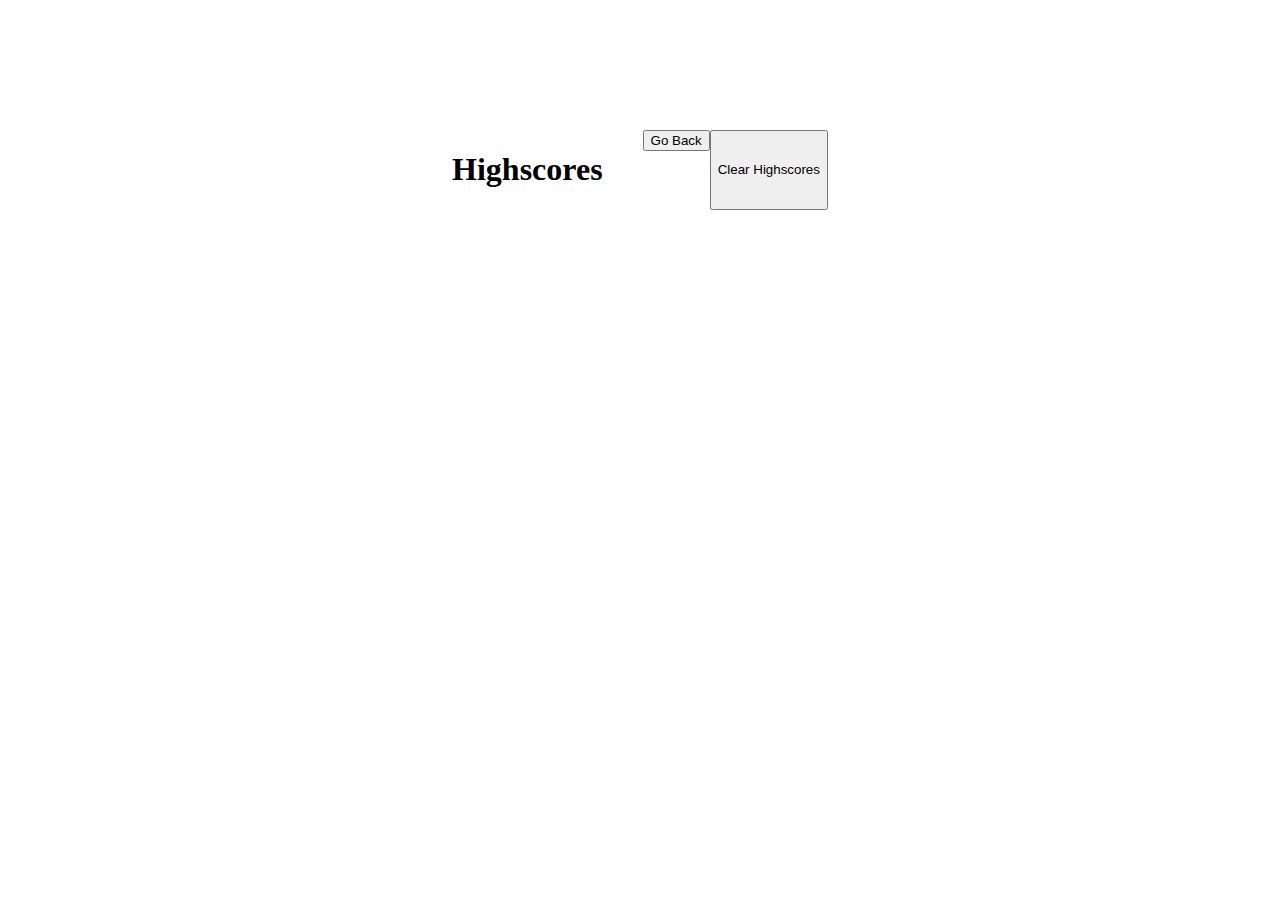
==== highscore.html @ f576d13b "questions added" ====
<!DOCTYPE html>
<html lang="en-us">
    <head>
        <meta charset="UTF-8" />
        <meta name="viewport" content="width=device-width, initial-scale=1.0" />
        <meta http-equiv="X-UA-Compatible" content="ie=edge" />
        <title>Highscores</title>
        <link rel="stylesheet" href="./assets/css/reset.css" />
        <link rel="stylesheet" href="./assets/css/style.css">
    </head>

    <body>
        <div class="wrapper">
            <h1>Highscores</h1>
            <ol id="highscores"></ol>

            <a href="index.html"><button>Go Back</button></a>
            <button id="clear">Clear Highscores</button>
        </div>

        <script src="./assets/js/scores.js"></script>
    </body>
</html>
---- assets/css/style.css ----
/*--------------HEADING------------*/
.nav{
display: flex;
font-size: 20px;
justify-content: space-between;
}

.scores{

}

.timer{

}

.timetex{

}

.timenum{

}
/*-------- CENTERPIECE -------- */
.wrapper{
    display: flex;
    justify-content: center;
    align-content: center;
    margin-top: 30px;
    padding-top: 100px;
}

.title{
text-align: center;
}

.para{
text-align: center;
}

.start{
text-align: center;
}
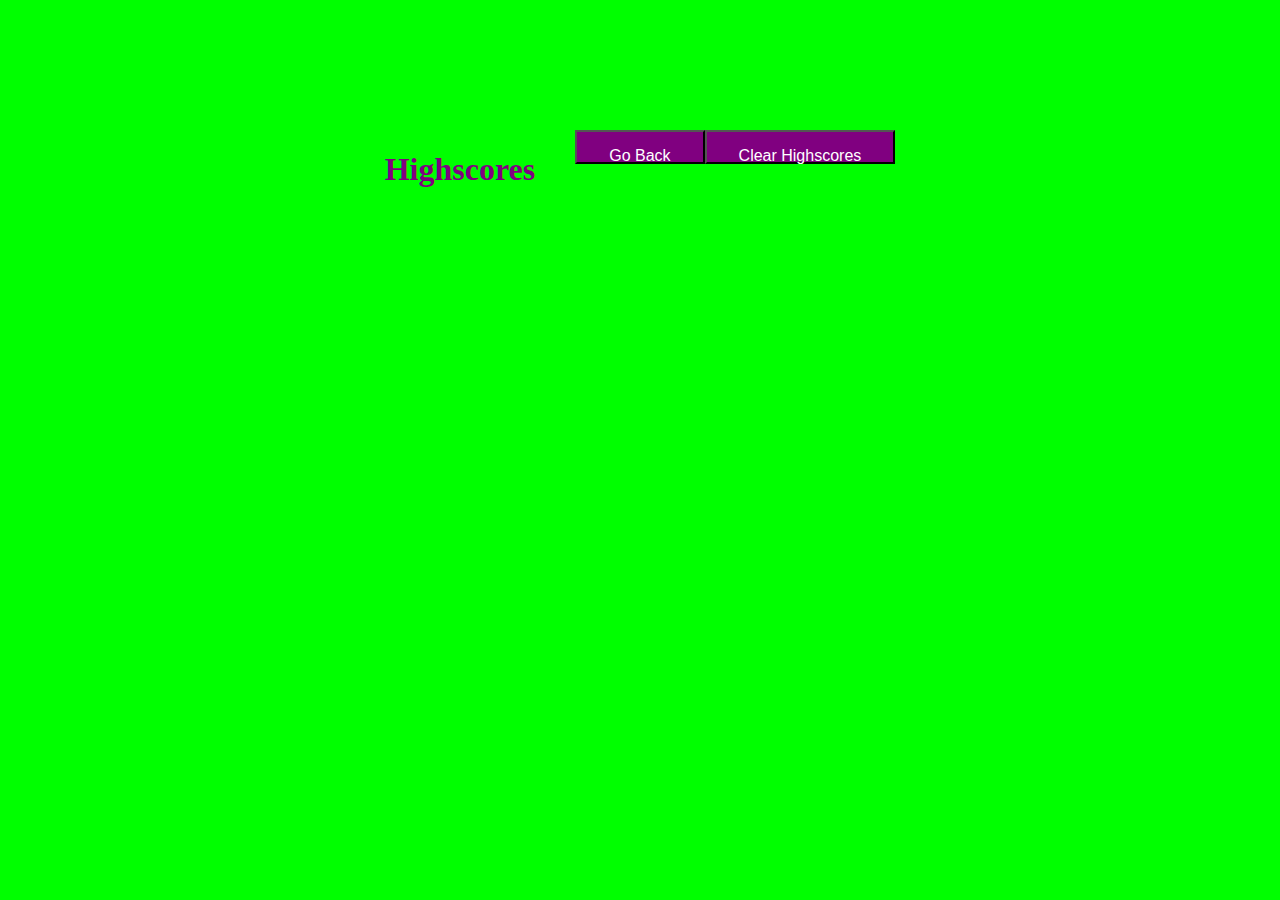
==== commit 19627016: "highscore setup" ====
--- a/highscore.html
+++ b/highscore.html
@@ -13,11 +13,9 @@
         <div class="wrapper">
             <h1>Highscores</h1>
             <ol id="highscores"></ol>
-
-            <a href="index.html"><button>Go Back</button></a>
+            <a href="index.html"><button class="go-back">Go Back</button></a>
             <button id="clear">Clear Highscores</button>
         </div>
-
         <script src="./assets/js/scores.js"></script>
     </body>
 </html>--- a/assets/css/style.css
+++ b/assets/css/style.css
@@ -1,10 +1,13 @@
 
-
+body{
+    background-color: lime;
+}
 /*--------------HEADING------------*/
 .nav{
 display: flex;
 font-size: 20px;
 justify-content: space-between;
+color: purple;
 }
 
 .scores{
@@ -29,6 +32,7 @@
     align-content: center;
     margin-top: 30px;
     padding-top: 100px;
+    color: purple;
 }
 
 .title{
@@ -41,4 +45,43 @@
 
 .start{
 text-align: center;
+font-size: 24px;
+}
+
+/*-------END SCREEN------*/
+
+#end-screen{
+    height: 200px;
+    background-color: lime;
+    text-align: center;
+    font-size: 24px;
+    color: purple;
+}
+
+.finished{
+    
+}
+
+/*-------HIGHSCORES-------*/
+
+.go-back{
+    background-color: purple;
+    color: white;
+    padding: 15px 32px;
+    text-align: center;
+    text-decoration: none;
+    display: inline-block;
+    font-size: 16px;
+    height: 30px;
+}
+
+#clear{
+    background-color: purple;
+    color: white;
+    padding: 15px 32px;
+    text-align: center;
+    text-decoration: none;
+    display: inline-block;
+    font-size: 16px;
+    height: 30px;
 }